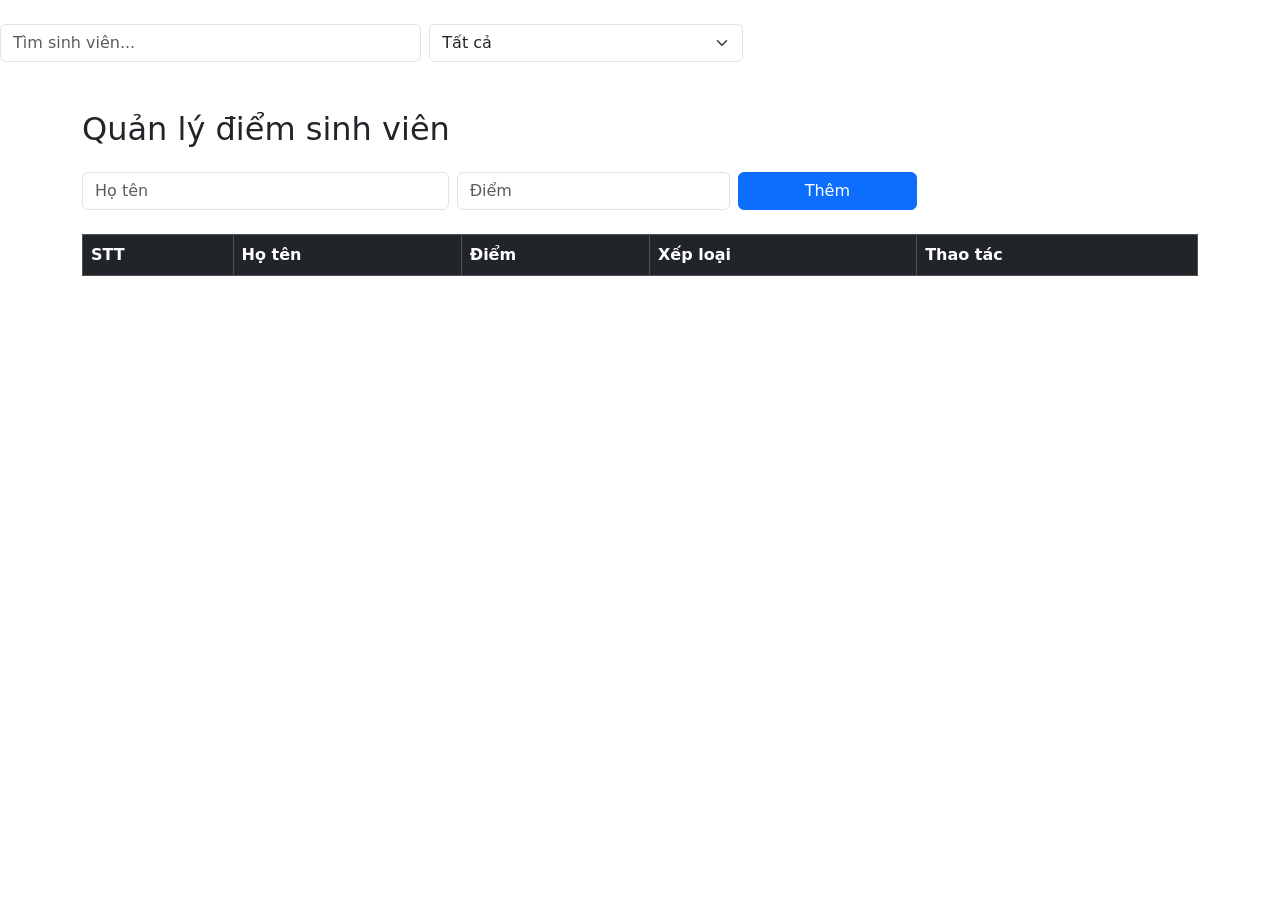
==== thuchanh4/bai1.html @ b3a841e0 "Add files via upload" ====
<!DOCTYPE html>
<html lang="vi">
<head>
<meta charset="UTF-8">

<link href="https://cdn.jsdelivr.net/npm/bootstrap@5.3.2/dist/css/bootstrap.min.css" rel="stylesheet">

<title>Bảng điểm sinh viên</title>
</head>

<body>
    <div class="row g-2 mt-3">

<div class="col-md-4">
<input id="searchInput" class="form-control" placeholder="Tìm sinh viên...">
</div>

<div class="col-md-3">
<select id="filterRank" class="form-select">
<option value="all">Tất cả</option>
<option value="Giỏi">Giỏi</option>
<option value="Khá">Khá</option>
<option value="Trung bình">Trung bình</option>
<option value="Yếu">Yếu</option>
</select>
</div>

</div>

<div class="container mt-5">

<h2 class="mb-4">Quản lý điểm sinh viên</h2>

<div class="row g-2">

<div class="col-md-4">
<input id="nameInput" class="form-control" placeholder="Họ tên">
</div>

<div class="col-md-3">
<input id="scoreInput" type="number" class="form-control" placeholder="Điểm">
</div>

<div class="col-md-2">
<button id="addBtn" class="btn btn-primary w-100">
Thêm
</button>
</div>

</div>


<table class="table table-bordered table-striped mt-4">

<thead class="table-dark">
<tr>
<th>STT</th>
<th>Họ tên</th>
<th>Điểm</th>
<th>Xếp loại</th>
<th>Thao tác</th>
</tr>
</thead>

<tbody id="tableBody">

</tbody>

</table>

<div id="stat" class="fw-bold"></div>

</div>

<script src="script.js"></script>

</body>
</html>
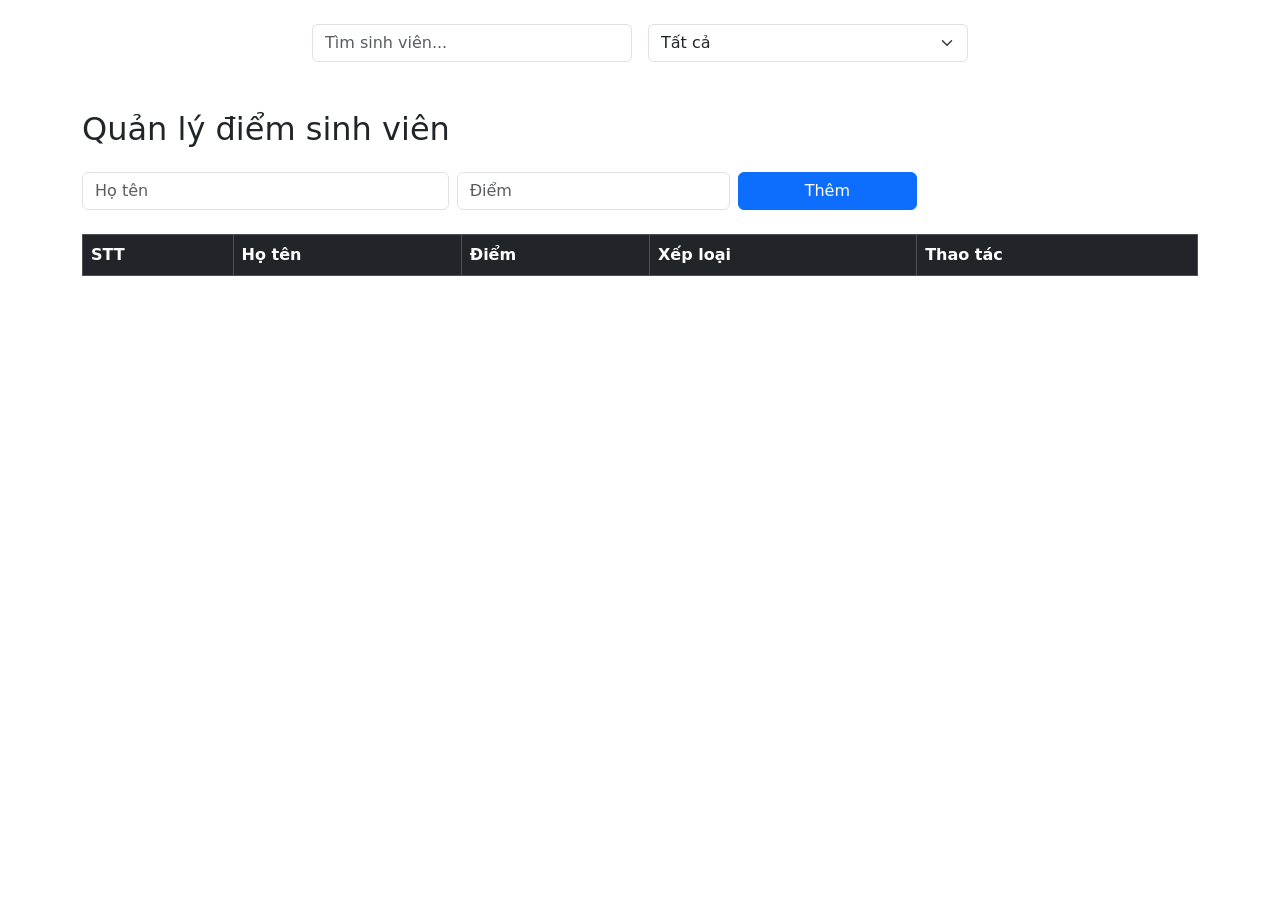
==== commit 1027f816: "Add files via upload" ====
--- a/thuchanh4/bai1.html
+++ b/thuchanh4/bai1.html
@@ -9,20 +9,18 @@
 </head>
 
 <body>
-    <div class="row g-2 mt-3">
+    <div class="d-flex justify-content-center gap-3 mt-4">
 
-<div class="col-md-4">
-<input id="searchInput" class="form-control" placeholder="Tìm sinh viên...">
-</div>
+<input id="searchInput" class="form-control w-25" placeholder="Tìm sinh viên...">
 
-<div class="col-md-3">
-<select id="filterRank" class="form-select">
+<select id="filterRank" class="form-select w-25">
 <option value="all">Tất cả</option>
 <option value="Giỏi">Giỏi</option>
 <option value="Khá">Khá</option>
 <option value="Trung bình">Trung bình</option>
 <option value="Yếu">Yếu</option>
 </select>
+
 </div>
 
 </div>
